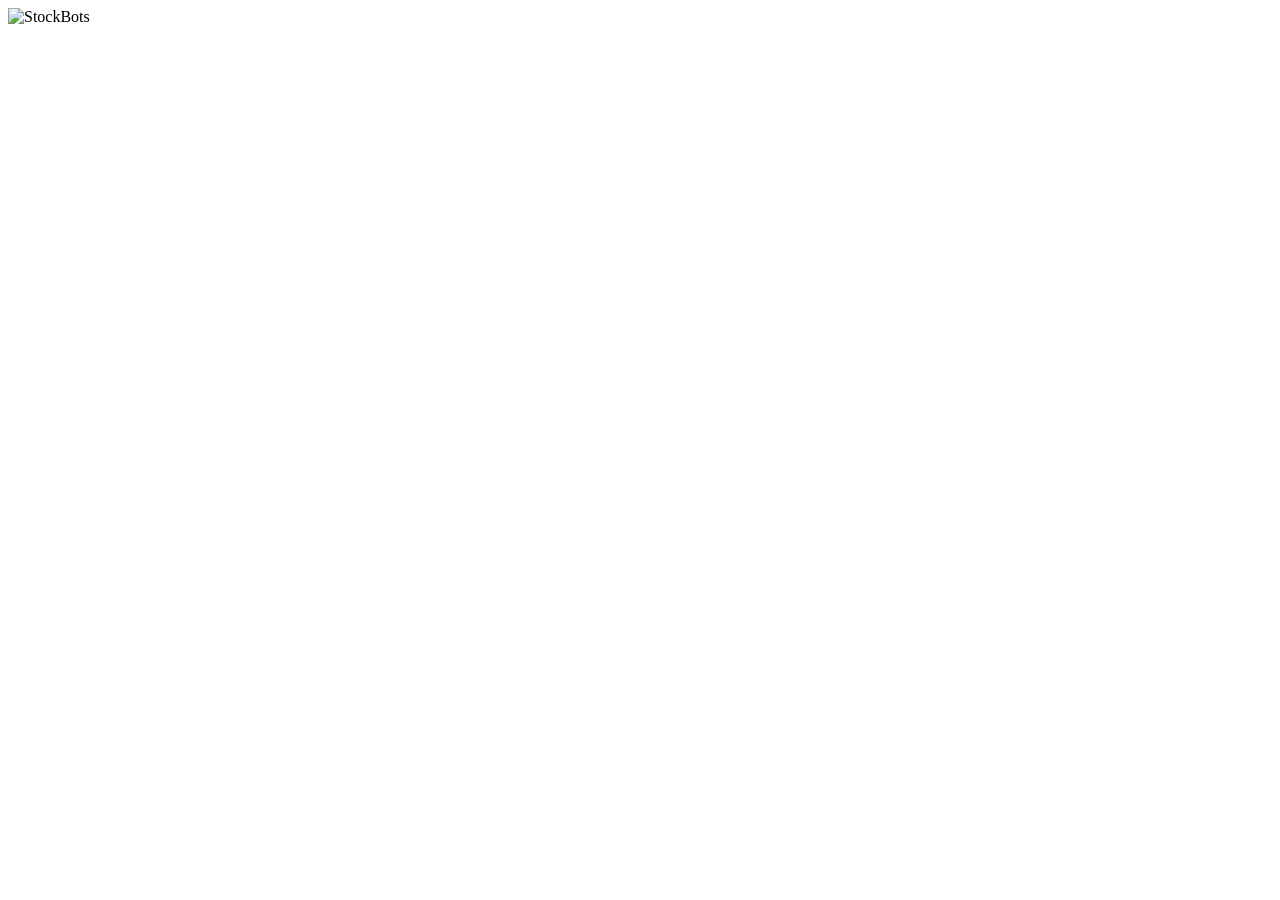
==== front/index.html @ d874148f "html correto" ====
<!DOCTYPE html>
<html lang="pt-BR">
<head>
    <meta charset="UTF-8">
    <meta name="viewport" content="width=device-width, initial-scale=1.0">

    <title>StockBots</title>

    <link rel="stylesheet" href="/static/style.css">
    <script src="/static/script.js"></script>
</head>

<body>

    <div class="loby">
        <img src="/static/img1.png" alt="StockBots">
    </div>

</body>
</html>
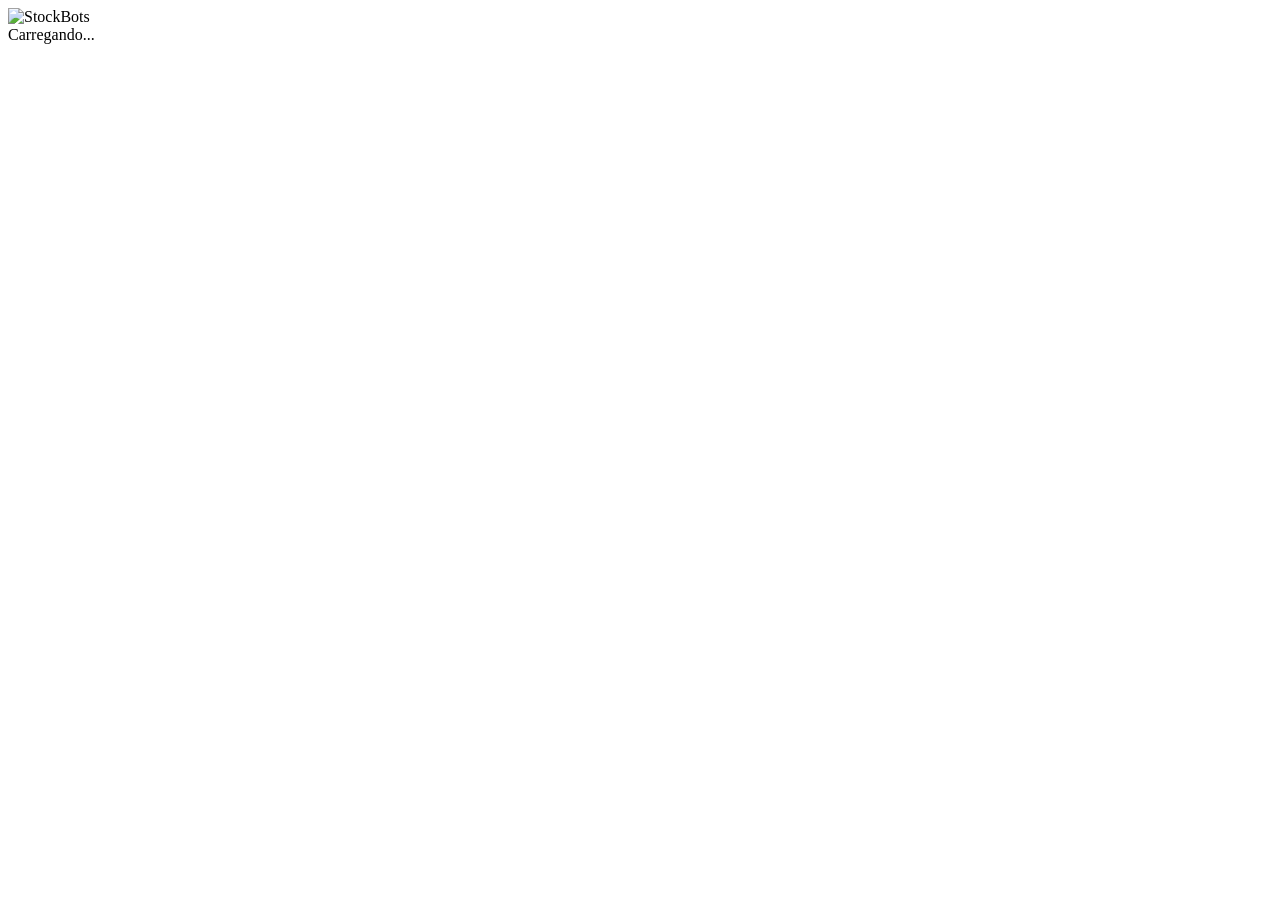
==== commit 5b5286ec: "Cotação" ====
--- a/front/index.html
+++ b/front/index.html
@@ -7,13 +7,16 @@
     <title>StockBots</title>
 
     <link rel="stylesheet" href="/static/style.css">
-    <script src="/static/script.js"></script>
+   <script src="/static/main.js" defer></script>
 </head>
 
 <body>
-
     <div class="loby">
         <img src="/static/img1.png" alt="StockBots">
+        
+        <div class="Gian"> <div class="cotacao" id = "cotacao-gian"> Carregando... </div></div>
+
+        <div class="lisinho"></div>
     </div>
 
 </body>
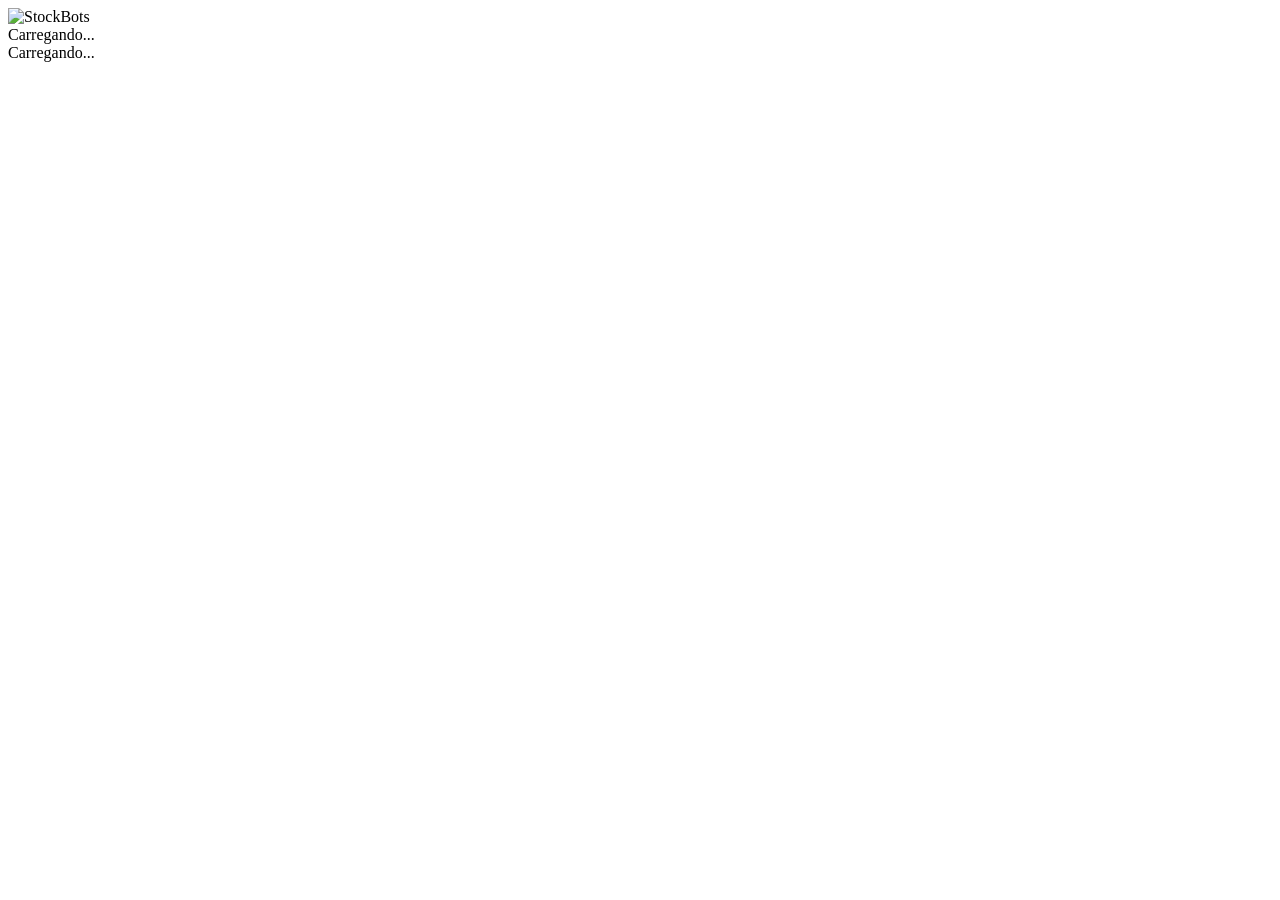
==== commit 9f282a05: "C" ====
--- a/front/index.html
+++ b/front/index.html
@@ -16,7 +16,7 @@
         
         <div class="Gian"> <div class="cotacao" id = "cotacao-gian"> Carregando... </div></div>
 
-        <div class="lisinho"></div>
+        <div class="lisinho"> <div class="cotacao" id = "cotacao-lisinho"> Carregando... </div></div>
     </div>
 
 </body>
